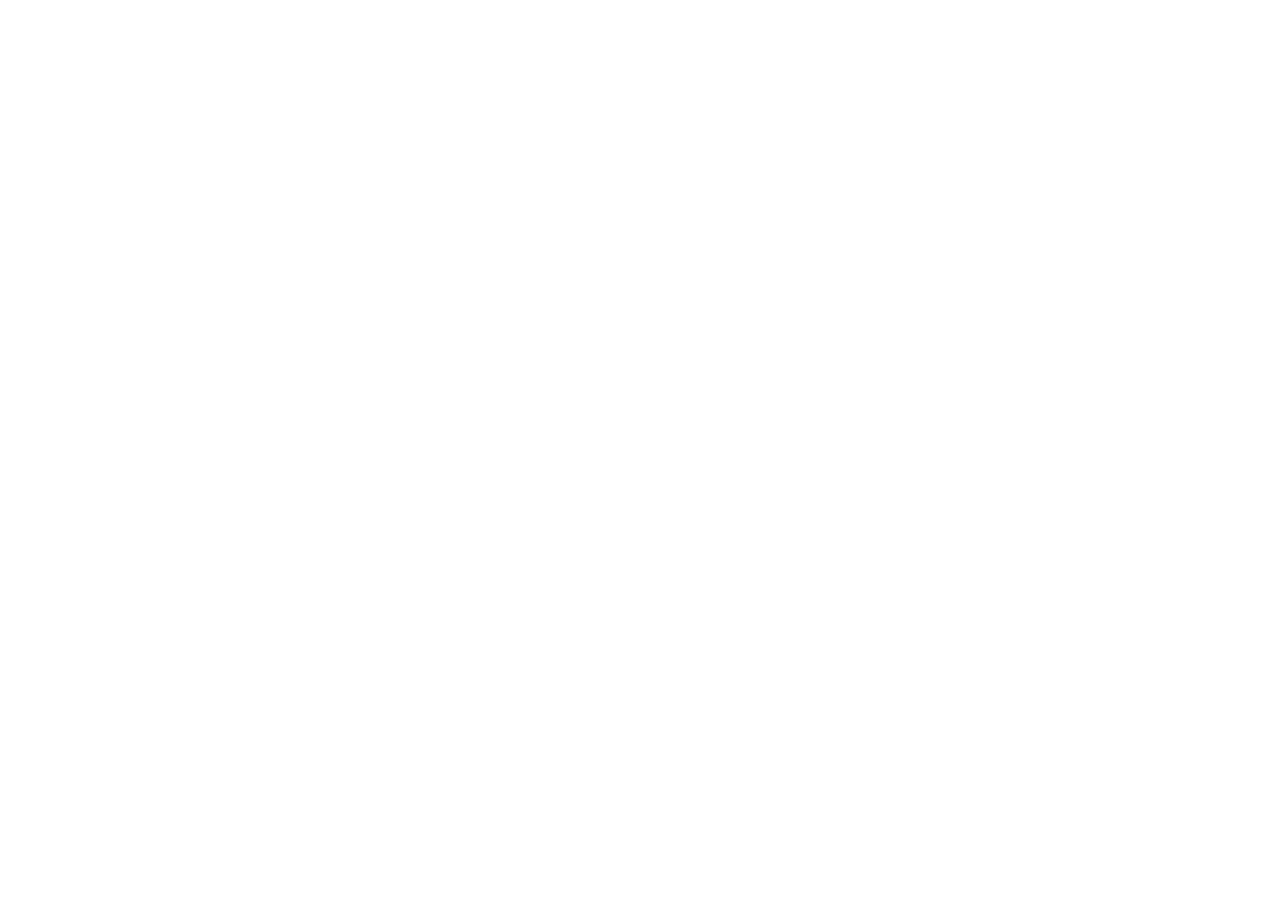
==== index.html @ 414e2312 "Create index.html" ====
<!DOCTYPE html>
<html lang="en">
<head>
    <meta charset="UTF-8">
    <meta name="viewport" content="width=device-width, initial-scale=1.0">
    <meta http-equiv="X-UA-Compatible" content="ie=edge">
    <script src="./resources/data/empDetails.js">
    </script>
    <link rel="stylesheet" href="./resources/css/home.css">
    <script>
        var data = [];
        window.onload = ()=>{
            const promise = new Promise((resolve,reject)=>{
            var xhr = new XMLHttpRequest();
            xhr.onreadystatechange = function(){
                if(this.readyState == 4 && this.status == 200){
                    sessionStorage.data = this.responseText
                    resolve(JSON.parse(this.responseText));
                }
            }
            xhr.open("GET","./resources/data/data.json",true);
            xhr.send()
            });
            promise.then(response =>{
                loadGrid(response);
            });
        };
        function loadGrid(data){
            data = data;
            var realData = [];
            data.map(item=>{
                item.name = item.firstName + item.lastName;
                item.profilePic = item.gender == 'M'?'man' : 'women';
            })
            data.forEach((element,index)=> {
                data.id = index;
                realData.push(
                `<div class="cellGrid">
                    <img src="resources/images/${element.profilePic}.jfif"  alt="Profile Image"/>
                    <div id = "${index}">
                        <ul>
                            <li data-name>Name :${element.name}</li>
                            <li data-role>Role :${element.role}</li>
                            <li data-skills>Skills :${element.skills}</li>
                            <li data-email>Email :${element.email}</li>
                            <li data-homeManager>Home Manager :${element.homeManager}</li>
                        </ul>
                        <div data-edit>
                            <button  id="edit" onclick = onEdit(${data.id}) >Edit</button>
                            <button  id="save" onclick = onSave(${data.id}) >Save</button>
                            <button id="delete" onclick = onDelete(${data.id})>Delete</button>
                        </div>
                    </div>
                </div>`
                )
            });
            const dataDisplay = realData.join("");
            document.getElementById("grids").innerHTML = dataDisplay;
        }
        function onDelete(id){
            const element = event.srcElement;
            const parent = element.parentElement.parentElement.parentElement;
            console.log(element);
            data = data.filter((item)=>item.id !== id);
            document.querySelector("#grids").removeChild(parent);
            console.log(data)

            // data.forEach((element,index)=>{
            // const button = document.querySelector(`.cellGrid:nth-child(${index+1}) [data-edit]`);
            // button.innerHTML = `
            //             <button  id="edit" onclick = onEdit(${index}) >Edit</button>
            //             <button id="delete" onclick = onDelete(${index})>Delete</button>`;
            // })
        }
        function onEdit(id){
            // document.getElementById(index).innerHTML = formData;

            const element = event.srcElement;
            element.style.display = "none";
            element.nextElementSibling.style.display = "inline-block";
            const parent = element.parentElement.previousElementSibling;

            const textbox = parent.querySelector(`[data-skills]`);
            console.log(textbox);
            textbox.innerHTML = `Skills : <input type = "text" id = "text" name = "text">`;

            // const upForm = document.querySelector(`.cellGrid:nth-child(${index+1}) [data-skills]`);
            // upForm.innerHTML = `Skills : <input type = "text" name = "skills" id = "txt" value = "" required />`;
            // const button = document.querySelector(`.cellGrid:nth-child(${index+1}) [data-edit]`);
            // button.innerHTML = `
            //             <button  id="edit" onclick = change(${index}) type = "submit" >Save</button>
            //             <button id="delete" onclick = onDelete(${index})>Delete</button>`;
        } 
        function onSave(id){
            const element = event.srcElement;
            element.style.display = "none";
            element.previousElementSibling.style.display = "inline-block";
            const parent = element.parentElement.previousElementSibling;
            const txtBox = parent.querySelector("#text").value;
            const push = parent.querySelector(`[data-skills]`);
            push.innerHTML = `Skills : ${txtBox}`;
        }
    </script>
    
    <title>Document</title>
</head>
<body>
    <div class="homeGrid" id="grids">
       
        </div>
        <div class="homeGrid" id="grids1"></div>
</body>
</html>
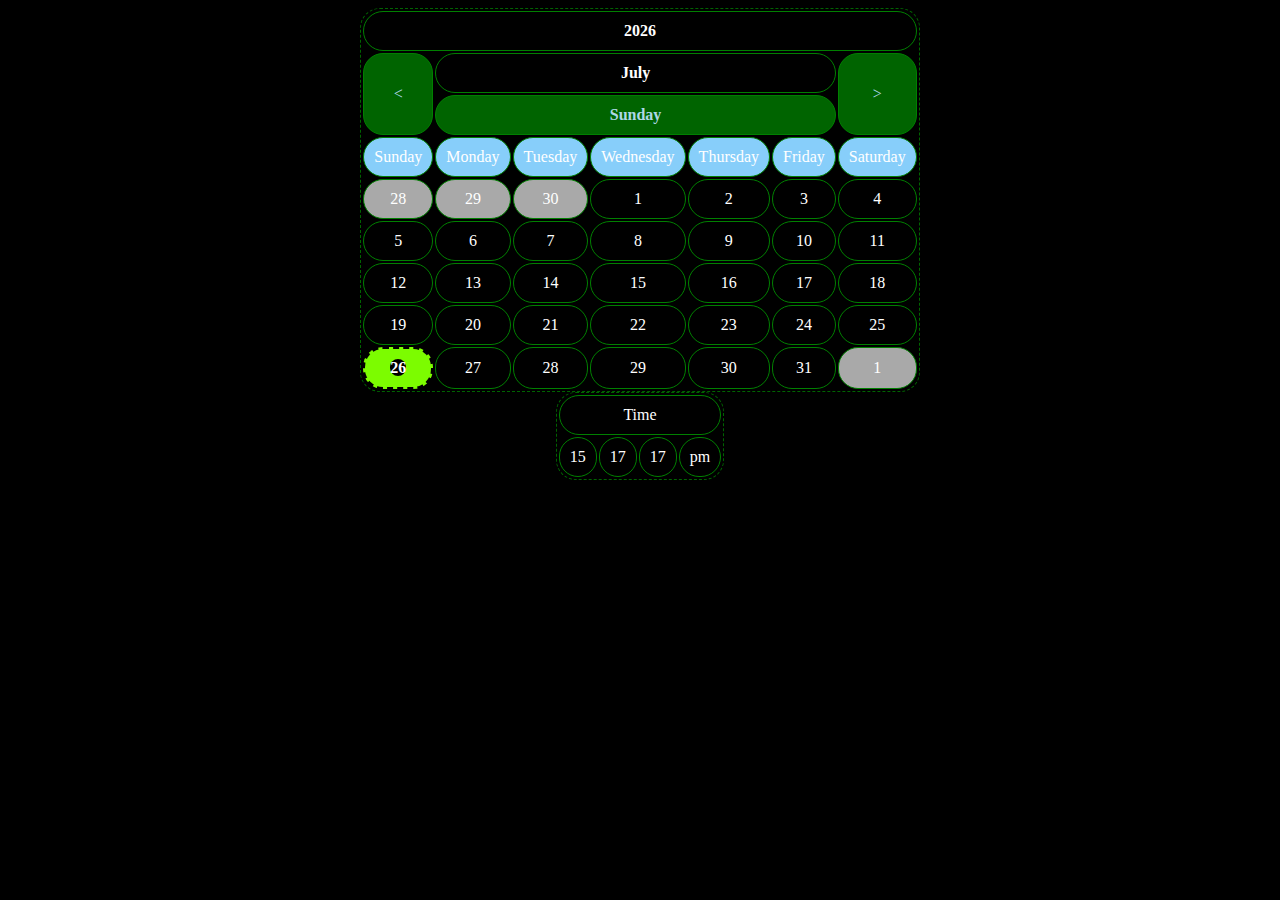
==== commit c578754f: "Rename calender.html to index.html" ====
--- a/index.html
+++ b/index.html
@@ -4,110 +4,16 @@
     <meta charset="UTF-8">
     <meta name="viewport" content="width=device-width, initial-scale=1.0">
     <meta http-equiv="X-UA-Compatible" content="ie=edge">
-    <script src="./resources/data/empDetails.js">
-    </script>
-    <link rel="stylesheet" href="./resources/css/home.css">
-    <script>
-        var data = [];
-        window.onload = ()=>{
-            const promise = new Promise((resolve,reject)=>{
-            var xhr = new XMLHttpRequest();
-            xhr.onreadystatechange = function(){
-                if(this.readyState == 4 && this.status == 200){
-                    sessionStorage.data = this.responseText
-                    resolve(JSON.parse(this.responseText));
-                }
-            }
-            xhr.open("GET","./resources/data/data.json",true);
-            xhr.send()
-            });
-            promise.then(response =>{
-                loadGrid(response);
-            });
-        };
-        function loadGrid(data){
-            data = data;
-            var realData = [];
-            data.map(item=>{
-                item.name = item.firstName + item.lastName;
-                item.profilePic = item.gender == 'M'?'man' : 'women';
-            })
-            data.forEach((element,index)=> {
-                data.id = index;
-                realData.push(
-                `<div class="cellGrid">
-                    <img src="resources/images/${element.profilePic}.jfif"  alt="Profile Image"/>
-                    <div id = "${index}">
-                        <ul>
-                            <li data-name>Name :${element.name}</li>
-                            <li data-role>Role :${element.role}</li>
-                            <li data-skills>Skills :${element.skills}</li>
-                            <li data-email>Email :${element.email}</li>
-                            <li data-homeManager>Home Manager :${element.homeManager}</li>
-                        </ul>
-                        <div data-edit>
-                            <button  id="edit" onclick = onEdit(${data.id}) >Edit</button>
-                            <button  id="save" onclick = onSave(${data.id}) >Save</button>
-                            <button id="delete" onclick = onDelete(${data.id})>Delete</button>
-                        </div>
-                    </div>
-                </div>`
-                )
-            });
-            const dataDisplay = realData.join("");
-            document.getElementById("grids").innerHTML = dataDisplay;
-        }
-        function onDelete(id){
-            const element = event.srcElement;
-            const parent = element.parentElement.parentElement.parentElement;
-            console.log(element);
-            data = data.filter((item)=>item.id !== id);
-            document.querySelector("#grids").removeChild(parent);
-            console.log(data)
-
-            // data.forEach((element,index)=>{
-            // const button = document.querySelector(`.cellGrid:nth-child(${index+1}) [data-edit]`);
-            // button.innerHTML = `
-            //             <button  id="edit" onclick = onEdit(${index}) >Edit</button>
-            //             <button id="delete" onclick = onDelete(${index})>Delete</button>`;
-            // })
-        }
-        function onEdit(id){
-            // document.getElementById(index).innerHTML = formData;
-
-            const element = event.srcElement;
-            element.style.display = "none";
-            element.nextElementSibling.style.display = "inline-block";
-            const parent = element.parentElement.previousElementSibling;
-
-            const textbox = parent.querySelector(`[data-skills]`);
-            console.log(textbox);
-            textbox.innerHTML = `Skills : <input type = "text" id = "text" name = "text">`;
-
-            // const upForm = document.querySelector(`.cellGrid:nth-child(${index+1}) [data-skills]`);
-            // upForm.innerHTML = `Skills : <input type = "text" name = "skills" id = "txt" value = "" required />`;
-            // const button = document.querySelector(`.cellGrid:nth-child(${index+1}) [data-edit]`);
-            // button.innerHTML = `
-            //             <button  id="edit" onclick = change(${index}) type = "submit" >Save</button>
-            //             <button id="delete" onclick = onDelete(${index})>Delete</button>`;
-        } 
-        function onSave(id){
-            const element = event.srcElement;
-            element.style.display = "none";
-            element.previousElementSibling.style.display = "inline-block";
-            const parent = element.parentElement.previousElementSibling;
-            const txtBox = parent.querySelector("#text").value;
-            const push = parent.querySelector(`[data-skills]`);
-            push.innerHTML = `Skills : ${txtBox}`;
-        }
-    </script>
-    
-    <title>Document</title>
+    <link rel="stylesheet" href="./resources/css/calender.css">
+    <title>Calendar</title>
 </head>
 <body>
-    <div class="homeGrid" id="grids">
-       
-        </div>
-        <div class="homeGrid" id="grids1"></div>
+    <div class="calender">
+        <table id="table">
+        </table>
+        <table id="time">
+        </table>
+    </div>
+    <script src="./resources/js/calender.js"></script>
 </body>
-</html>
+</html> 
--- a/resources/css/calender.css
+++ b/resources/css/calender.css
@@ -0,0 +1,45 @@
+*{
+    border-radius: 20px;
+    background-color: black;
+    color: white;
+}
+.calender{
+    margin: 0px auto;
+}
+#table{
+    margin: 0px auto;
+    border:1px dashed darkgreen;
+}
+td, th{
+    border : 1px solid green;
+    text-align: center;
+    padding: 10px;
+}
+#currentDay{
+    background-color: lawngreen;
+    border: 2px dashed black;
+}
+td:active{
+    background-color: chartreuse;
+}
+td:hover,th:hover{
+    background-color: lightseagreen;
+    cursor: pointer;
+}
+.faded{
+    background-color: darkgray;
+}
+.button{
+    background-color: darkgreen;
+    color: lightblue;
+}
+button{
+    background-color: lightcyan;
+}
+.Day{
+    background-color: lightskyblue;
+}
+#time{
+    margin: 0px auto;
+    border:1px dashed darkgreen;
+}
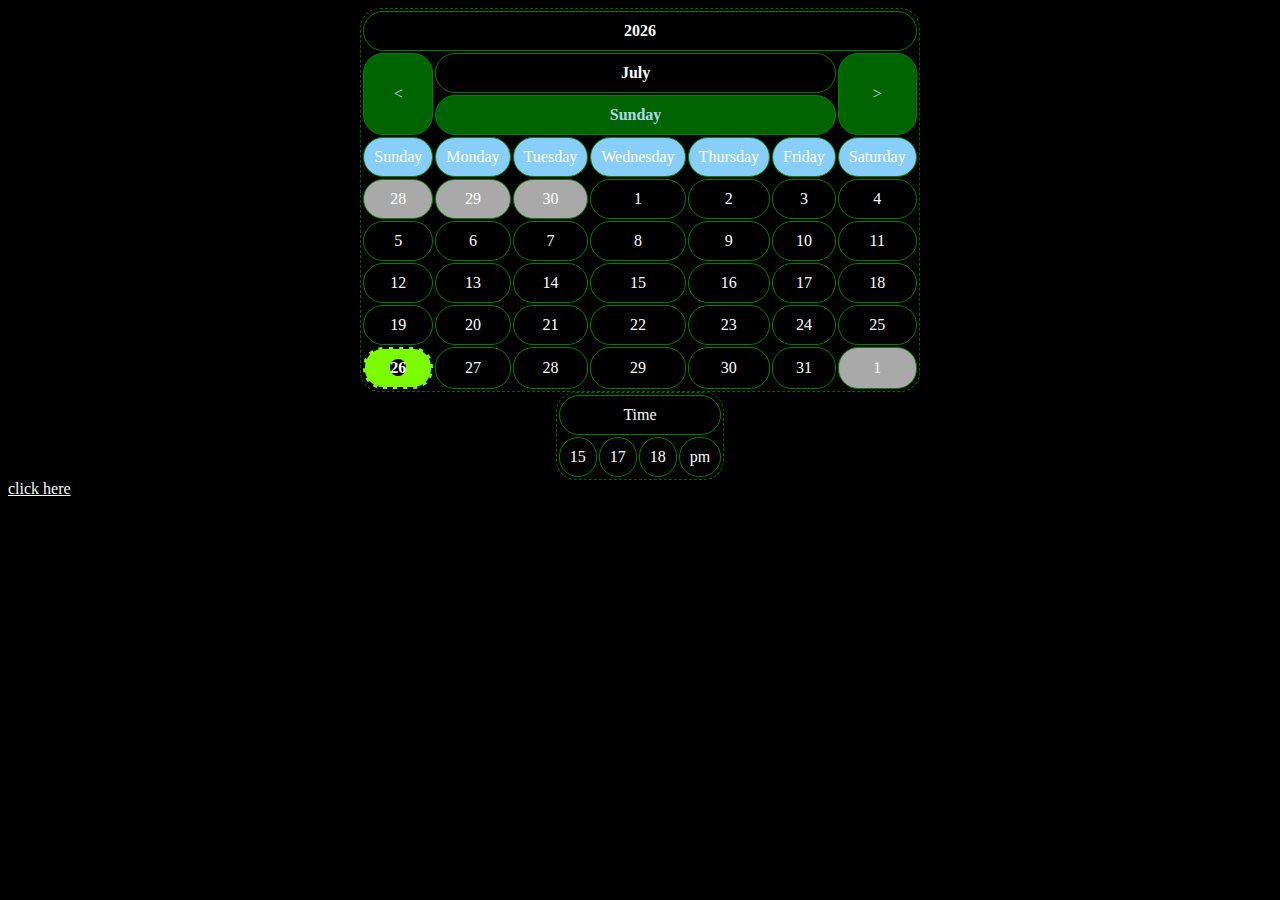
==== commit ec914979: "added link to json" ====
--- a/index.html
+++ b/index.html
@@ -14,6 +14,7 @@
         <table id="time">
         </table>
     </div>
+    <a href = "jsondata.html">click here</a>
     <script src="./resources/js/calender.js"></script>
 </body>
 </html> 
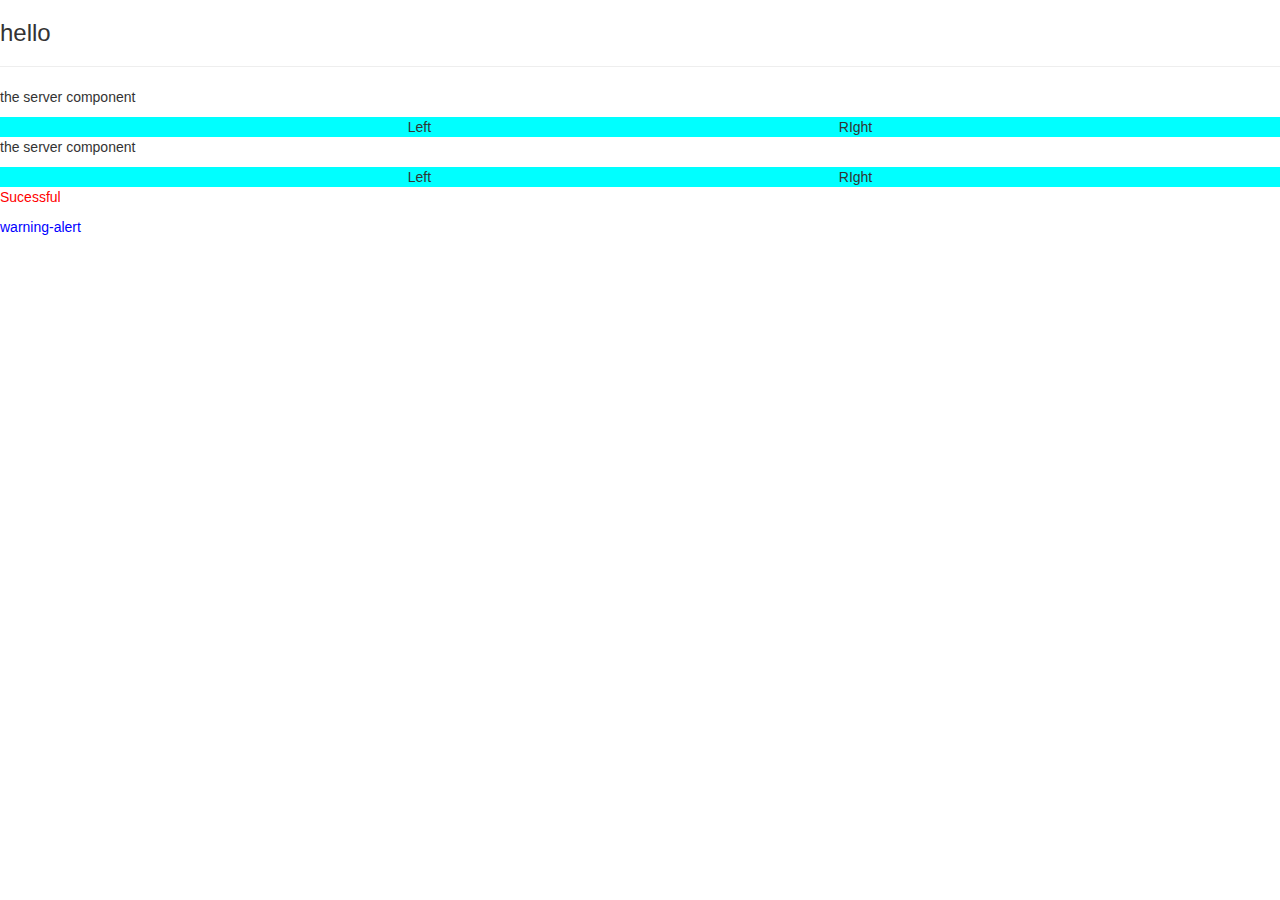
==== commit 90212f86: "added new angular file to host" ====
--- a/index.html
+++ b/index.html
@@ -1,20 +1,13 @@
-<!DOCTYPE html>
+<!doctype html>
 <html lang="en">
 <head>
-    <meta charset="UTF-8">
-    <meta name="viewport" content="width=device-width, initial-scale=1.0">
-    <meta http-equiv="X-UA-Compatible" content="ie=edge">
-    <link rel="stylesheet" href="./resources/css/calender.css">
-    <title>Calendar</title>
-</head>
+  <meta charset="utf-8">
+  <title>MyApp</title>
+  <base href="/">
+  <meta name="viewport" content="width=device-width, initial-scale=1">
+  <link rel="icon" type="image/x-icon" href="favicon.ico">
+<link rel="stylesheet" href="styles.68b83aa2432166d13979.css"></head>
 <body>
-    <div class="calender">
-        <table id="table">
-        </table>
-        <table id="time">
-        </table>
-    </div>
-    <a href = "jsondata.html">click here</a>
-    <script src="./resources/js/calender.js"></script>
-</body>
-</html> 
+  <app-root></app-root>
+<script src="runtime-es2015.0811dcefd377500b5b1a.js" type="module"></script><script src="runtime-es5.0811dcefd377500b5b1a.js" nomodule defer></script><script src="polyfills-es5.1a3c78b07cd6f16c6e9a.js" nomodule defer></script><script src="polyfills-es2015.1f913f16a2d346cc8bdc.js" type="module"></script><script src="main-es2015.6c1aacc1874f42a2f284.js" type="module"></script><script src="main-es5.6c1aacc1874f42a2f284.js" nomodule defer></script></body>
+</html>
